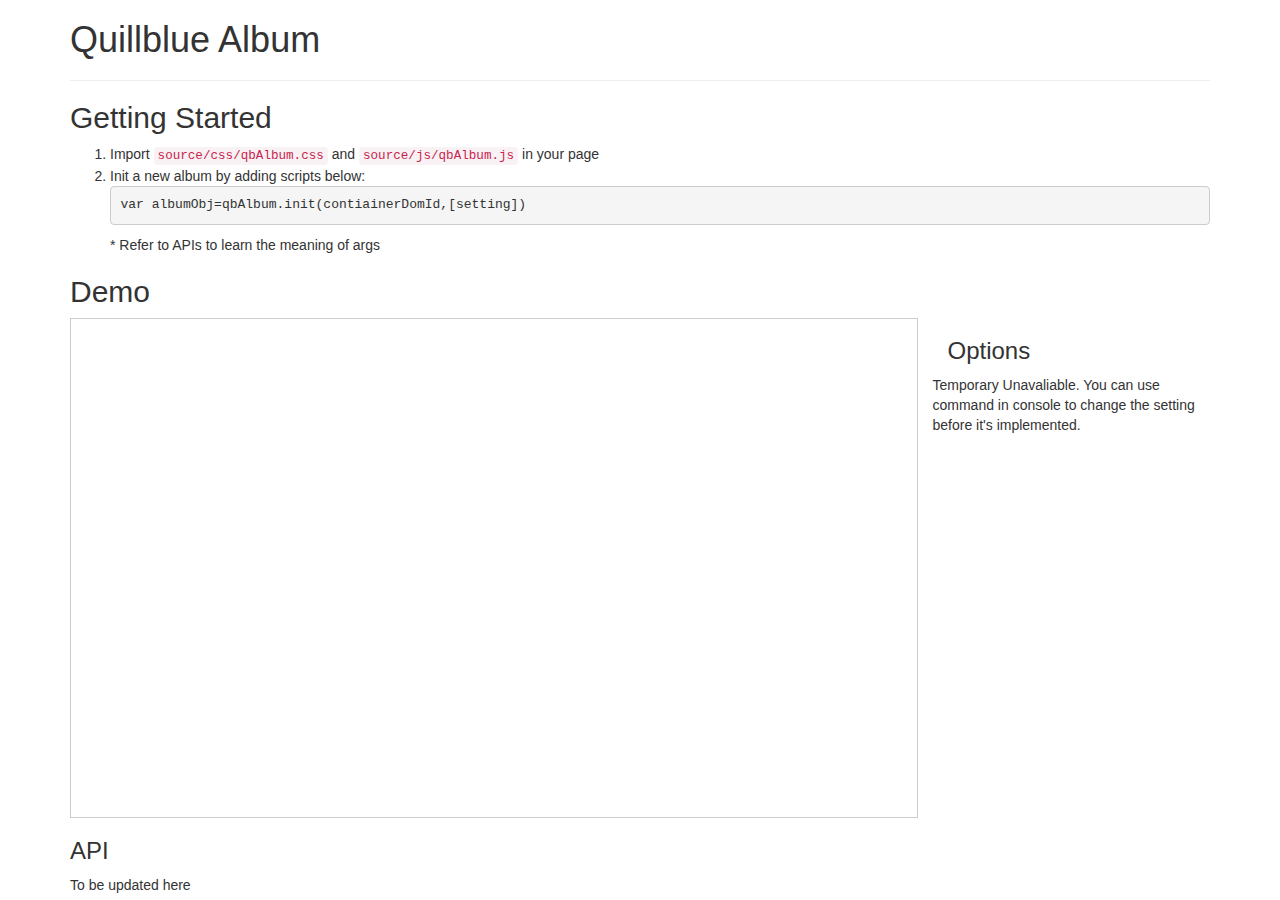
==== intro/index.html @ c092030b "Daily Commit" ====
<!DOCTYPE html>
<html>
<head>
	<meta charset="utf-8">
	<title>qbAlbum Demos</title>
	<link rel="stylesheet" type="text/css" href="../source/css/qbAlbum.css">
	<link rel="stylesheet" type="text/css" href="css/bootstrap.min.css">
	<link rel="stylesheet" type="text/css" href="css/readme.css">
</head>
<body>
	<div class="container">
		<h1>Quillblue Album</h1>
		<hr>
		<h2>Getting Started</h2>
		<ol>
			<li>Import <code>source/css/qbAlbum.css</code> and <code>source/js/qbAlbum.js</code> in your page</li>
			<li>Init a new album by adding scripts below:
			<pre>var albumObj=qbAlbum.init(contiainerDomId,[setting])</pre></li>
			* Refer to APIs to learn the meaning of args
		</ol>
		
		<h2>Demo</h2>
		<div class="row">
			<div class="col-md-9">
				<div id="example"></div>
			</div>
			<div class="col-md-3">
				<h3>Options</h3>
				<div class="row">
					Temporary Unavaliable. You can use command in console to change the setting before it's implemented.
				</div>
				<!--
				<div class="row">
					<div class="col-md-6"><label>Select a layout</label></div>
					<div class="col-md-6">
					<select class="form-control">
						<option value="1">Puzzle</option>
						<option value="2">Waterfall</option>
						<option value="3">Bucket</option>
					</select>
					</div>
				</div>
				<div class="row">
					<div class="col-md-6">
						<label>Gutter</label>
					</div>
					<div class="col-md-3">
						<input class="form-control" placeholder="x">
					</div>
					<div class="col-md-3">
						<input class="form-control" placeholder="y">
					</div>
				</div>
				<div class="row">
					<div class="col-md-8">
						<label>Waterfall Columns</label>
					</div>
					<div class="col-md-4">
						<input class="form-control" value="4">
					</div>
				</div>
				<div class="row">
					<div class="col-md-8">
						<label>Bucket MinHeight</label>
					</div>
					<div class="col-md-4">
						<input class="form-control" value="150">
					</div>
				</div>
				<div class="row">
					<div class="col-md-12">
						<input type="checkbox"> Enable Full Screen View
					</div>
				</div>
				<div class="row">
					<div class="col-md-12">
						<button>Apply Updated Option to album</button>
					</div>
				</div>
				<hr>
				<h3>Operations</h3>
				<div class="row">
					<div class="col-md-6">
						<label>Add image(s)</label>
					</div>
					<div class="col-md-4">
						<input class="form-control">
					</div>
					<div class="col-md-2">
						<button class="btn btn-primary">Add</button>
					</div>
				</div>
				<div class="row">
					<div class="col-md-6">
						<label>Delete image(s)</label>
					</div>
					<div class="col-md-4">
						<input class="form-control">
					</div>
					<div class="col-md-2">
						<button class="btn btn-primary">Delete</button>
					</div>
				</div>-->			
			</div>
		</div>

		<h3>API</h3>
		To be updated here

	</div>
	<script type="text/javascript" src="../source/js/qbAlbum.js"></script>
	<script type="text/javascript">
		var albumObj=qbAlbum.init('#example')
		function loadImg(count){
			var colors=['C23531','2F4554', '61A0A8', 'D48265', '91C7AE','749F83',  'CA8622', 'BDA29A','6E7074', '546570', 'C4CCD3']
			var imgList=[]
			for(var i=0;i<count;i++){
				var color=colors[parseInt(Math.random()*10)]
				var width=parseInt(Math.random()*40+20)*10
				var height=parseInt(Math.random()*40+20)*10
				imgList.push('http://placehold.it/'+width+'x'+height+'/'+color+'/fff')
			}
			return imgList
		}
		var imgList=loadImg(8)
		albumObj.setImage(imgList)
	</script>
</body>
</html>
---- source/css/qbAlbum.css ----
.album{
	position: relative;
	box-sizing:border-box;
	overflow: hidden;
}

	.album:after {
	    content: '';
	    display: block;
	    clear: both;
	}

.waterfall-album{
	display: flex;
}

.waterfall-col{
	margin:0 8px;
}

	.waterfall-col:first-child{
		margin-left: 0;
	}

	.waterfall-col:last-child{
		margin-right: 0;
	}

.bucket-row{
	position: relative;
	overflow: hidden;
}

.bucket-item{
	height: 100%;
	margin: 0;
	float: left;
}

	.bucket-item:after {
	    content: '';
	    display: block;
	    clear: both;
	}

.bucket-item img{
	height:100%;
}

.album-item{
	position: relative;
	overflow: hidden;
	box-sizing:border-box;
}

.album-item img{
	width:100%;
}

#shadowMask{
	position:fixed;
	width:100%;
	height: 100%;
	top:0;
	left: 0;
	background-color: rgba(0,0,0,0.8);
	z-index: 10;
	display: none;
	justify-content: space-around;
	align-items: center;
	transition: display 1s;
}
---- intro/css/readme.css ----
#example{
	height: 500px;
	border:1px solid #ccc;
	overflow-y:auto;
}

.row{
	margin-bottom:10px;
}
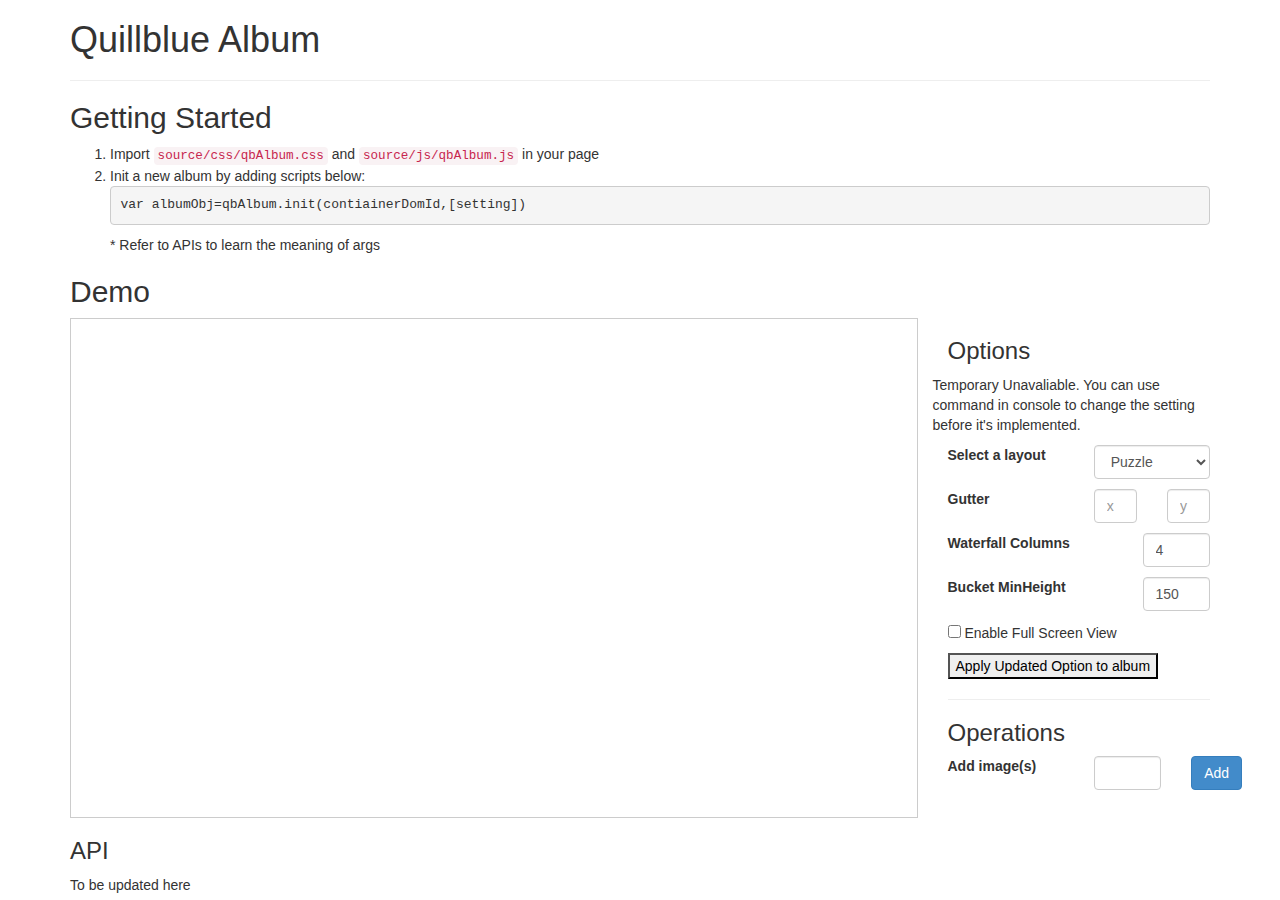
==== commit 956fe26c: "Daily Commit" ====
--- a/intro/index.html
+++ b/intro/index.html
@@ -2,7 +2,7 @@
 <html>
 <head>
 	<meta charset="utf-8">
-	<title>qbAlbum Demos</title>
+	<title>Quillblue Album(qbAlbum)</title>
 	<link rel="stylesheet" type="text/css" href="../source/css/qbAlbum.css">
 	<link rel="stylesheet" type="text/css" href="css/bootstrap.min.css">
 	<link rel="stylesheet" type="text/css" href="css/readme.css">
@@ -29,11 +29,10 @@
 				<div class="row">
 					Temporary Unavaliable. You can use command in console to change the setting before it's implemented.
 				</div>
-				<!--
 				<div class="row">
 					<div class="col-md-6"><label>Select a layout</label></div>
 					<div class="col-md-6">
-					<select class="form-control">
+					<select id="layout" class="form-control">
 						<option value="1">Puzzle</option>
 						<option value="2">Waterfall</option>
 						<option value="3">Bucket</option>
@@ -45,10 +44,10 @@
 						<label>Gutter</label>
 					</div>
 					<div class="col-md-3">
-						<input class="form-control" placeholder="x">
+						<input class="form-control" placeholder="x" id="gutterX">
 					</div>
 					<div class="col-md-3">
-						<input class="form-control" placeholder="y">
+						<input class="form-control" placeholder="y" id="gutterY">
 					</div>
 				</div>
 				<div class="row">
@@ -56,7 +55,7 @@
 						<label>Waterfall Columns</label>
 					</div>
 					<div class="col-md-4">
-						<input class="form-control" value="4">
+						<input class="form-control" value="4" id="waterfallColumns">
 					</div>
 				</div>
 				<div class="row">
@@ -64,12 +63,12 @@
 						<label>Bucket MinHeight</label>
 					</div>
 					<div class="col-md-4">
-						<input class="form-control" value="150">
+						<input class="form-control" value="150" id="bucketMinHeight">
 					</div>
 				</div>
 				<div class="row">
 					<div class="col-md-12">
-						<input type="checkbox"> Enable Full Screen View
+						<input type="checkbox" id="fullScreenViewEnabled"> Enable Full Screen View
 					</div>
 				</div>
 				<div class="row">
@@ -90,7 +89,7 @@
 						<button class="btn btn-primary">Add</button>
 					</div>
 				</div>
-				<div class="row">
+				<!--<div class="row">
 					<div class="col-md-6">
 						<label>Delete image(s)</label>
 					</div>
@@ -100,7 +99,7 @@
 					<div class="col-md-2">
 						<button class="btn btn-primary">Delete</button>
 					</div>
-				</div>-->			
+				</div>	-->	
 			</div>
 		</div>
 
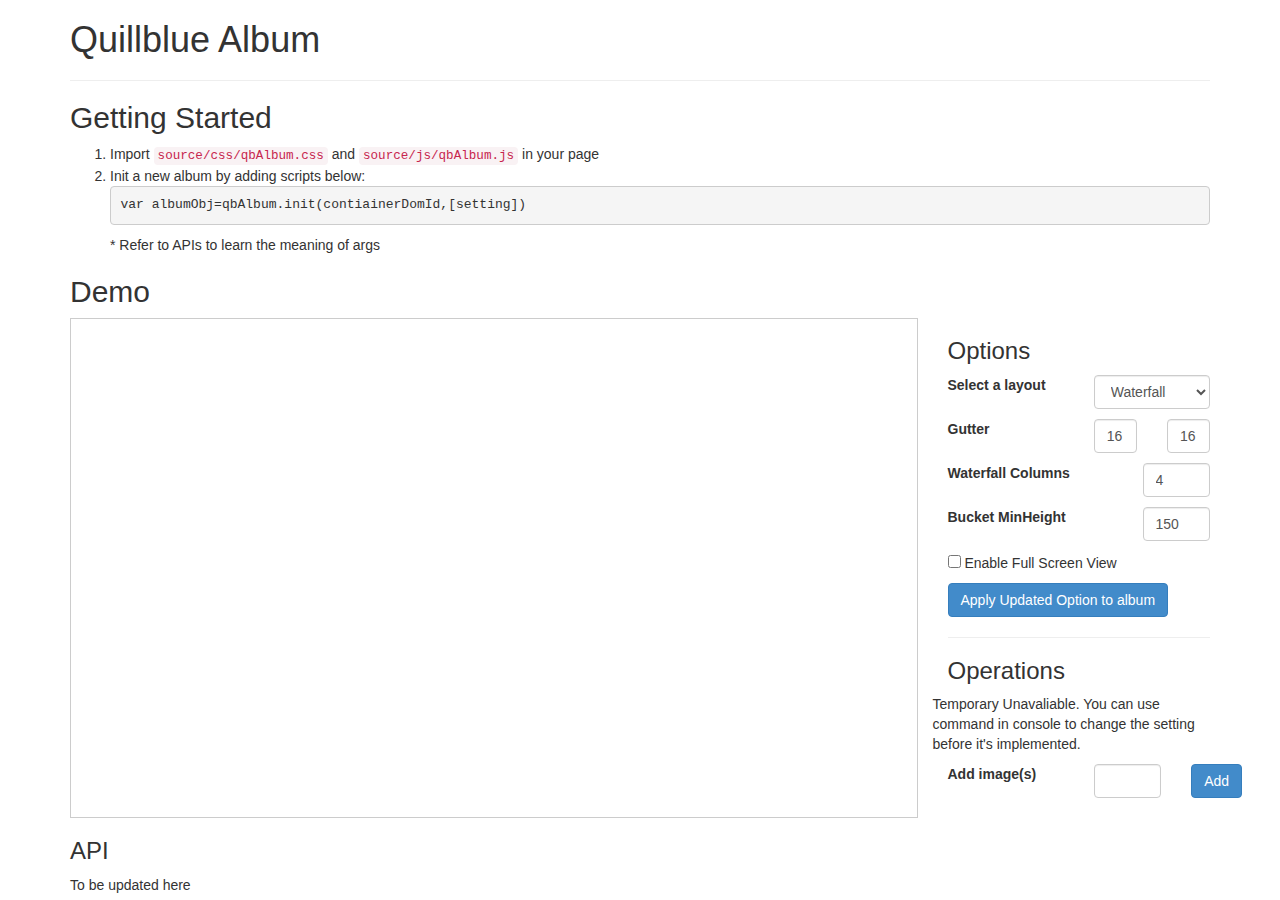
==== commit 9cb4bac6: "Daily Commit" ====
--- a/intro/index.html
+++ b/intro/index.html
@@ -27,14 +27,11 @@
 			<div class="col-md-3">
 				<h3>Options</h3>
 				<div class="row">
-					Temporary Unavaliable. You can use command in console to change the setting before it's implemented.
-				</div>
-				<div class="row">
 					<div class="col-md-6"><label>Select a layout</label></div>
 					<div class="col-md-6">
 					<select id="layout" class="form-control">
 						<option value="1">Puzzle</option>
-						<option value="2">Waterfall</option>
+						<option value="2" selected="selected">Waterfall</option>
 						<option value="3">Bucket</option>
 					</select>
 					</div>
@@ -44,10 +41,10 @@
 						<label>Gutter</label>
 					</div>
 					<div class="col-md-3">
-						<input class="form-control" placeholder="x" id="gutterX">
+						<input class="form-control" placeholder="x" id="gutterX" value="16">
 					</div>
 					<div class="col-md-3">
-						<input class="form-control" placeholder="y" id="gutterY">
+						<input class="form-control" placeholder="y" id="gutterY" value="16">
 					</div>
 				</div>
 				<div class="row">
@@ -73,11 +70,14 @@
 				</div>
 				<div class="row">
 					<div class="col-md-12">
-						<button>Apply Updated Option to album</button>
+						<button class="btn btn-primary" id="btnUpdate">Apply Updated Option to album</button>
 					</div>
 				</div>
 				<hr>
 				<h3>Operations</h3>
+				<div class="row">
+					Temporary Unavaliable. You can use command in console to change the setting before it's implemented.
+				</div>
 				<div class="row">
 					<div class="col-md-6">
 						<label>Add image(s)</label>
@@ -123,6 +123,20 @@
 		}
 		var imgList=loadImg(8)
 		albumObj.setImage(imgList)
+		var btnUpdate=document.getElementById('btnUpdate')
+		btnUpdate.addEventListener('click',function(){
+			if(document.getElementById('fullScreenViewEnabled').checked){
+				albumObj.enableFullscreen()
+			}
+			else{
+				albumObj.disableFullscreen()
+			}
+			albumObj.setGutter(document.getElementById('gutterX').value,document.getElementById('gutterY').value)
+			albumObj.setWaterfallColumn(document.getElementById('waterfallColumns').value)
+			albumObj.setBucketMinHeight(document.getElementById('bucketMinHeight').value)
+			albumObj.setLayout(parseInt(document.getElementById('layout').value))
+			albumObj.refresh()
+		})
 	</script>
 </body>
 </html>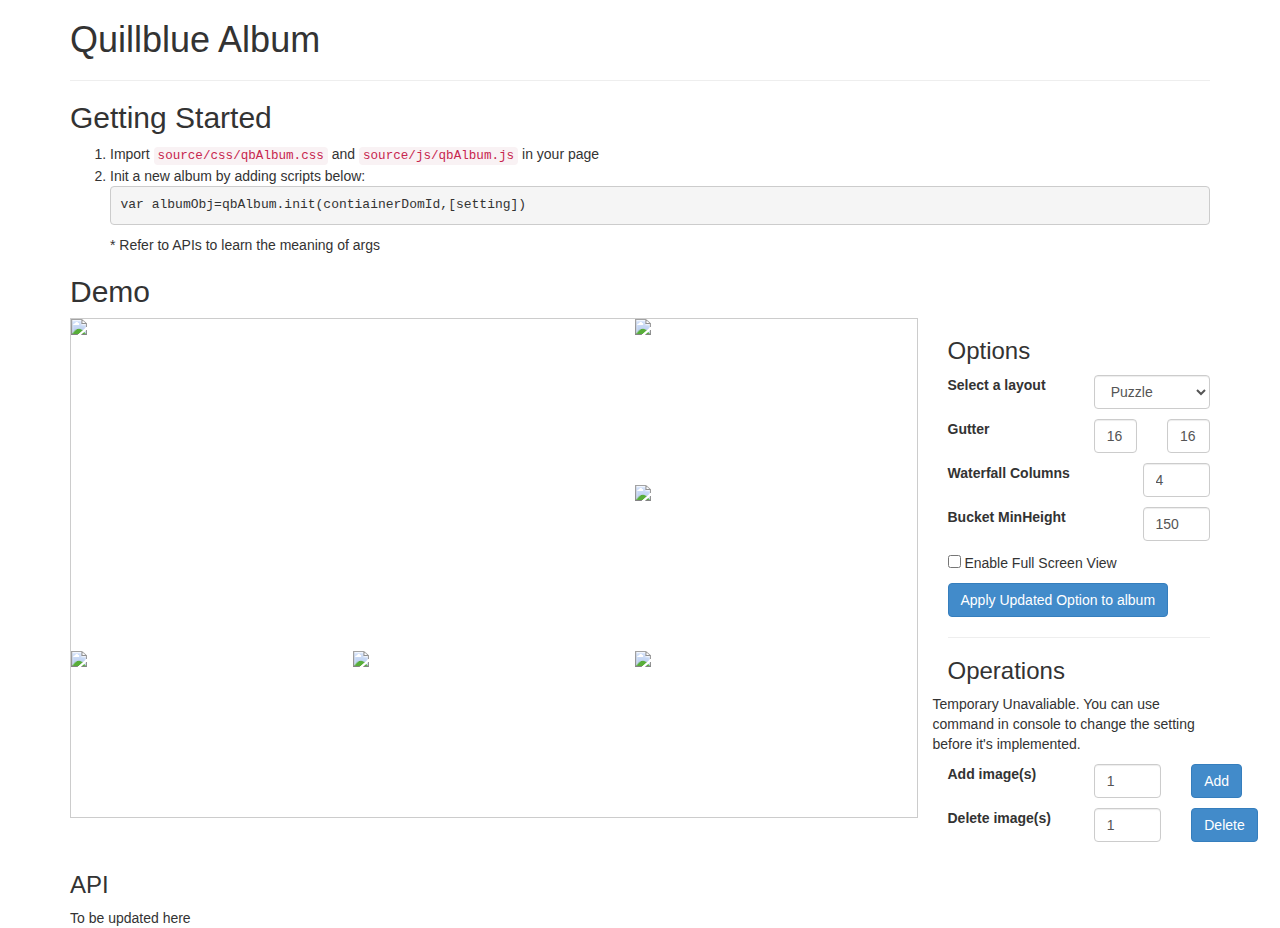
==== commit be6cab2a: "Daily Update. Puzzle mode is still broken." ====
--- a/intro/index.html
+++ b/intro/index.html
@@ -30,8 +30,8 @@
 					<div class="col-md-6"><label>Select a layout</label></div>
 					<div class="col-md-6">
 					<select id="layout" class="form-control">
-						<option value="1">Puzzle</option>
-						<option value="2" selected="selected">Waterfall</option>
+						<option value="1" selected="selected">Puzzle</option>
+						<option value="2">Waterfall</option>
 						<option value="3">Bucket</option>
 					</select>
 					</div>
@@ -83,23 +83,23 @@
 						<label>Add image(s)</label>
 					</div>
 					<div class="col-md-4">
-						<input class="form-control">
+						<input class="form-control" id="inputAddCount" value="1">
 					</div>
 					<div class="col-md-2">
-						<button class="btn btn-primary">Add</button>
+						<button class="btn btn-primary" id="btnAdd">Add</button>
 					</div>
 				</div>
-				<!--<div class="row">
+				<div class="row">
 					<div class="col-md-6">
 						<label>Delete image(s)</label>
 					</div>
 					<div class="col-md-4">
-						<input class="form-control">
+						<input class="form-control" id="inputDelCount" value="1">
 					</div>
 					<div class="col-md-2">
-						<button class="btn btn-primary">Delete</button>
+						<button class="btn btn-primary" id="btnDelete">Delete</button>
 					</div>
-				</div>	-->	
+				</div>
 			</div>
 		</div>
 
@@ -108,35 +108,6 @@
 
 	</div>
 	<script type="text/javascript" src="../source/js/qbAlbum.js"></script>
-	<script type="text/javascript">
-		var albumObj=qbAlbum.init('#example')
-		function loadImg(count){
-			var colors=['C23531','2F4554', '61A0A8', 'D48265', '91C7AE','749F83',  'CA8622', 'BDA29A','6E7074', '546570', 'C4CCD3']
-			var imgList=[]
-			for(var i=0;i<count;i++){
-				var color=colors[parseInt(Math.random()*10)]
-				var width=parseInt(Math.random()*40+20)*10
-				var height=parseInt(Math.random()*40+20)*10
-				imgList.push('http://placehold.it/'+width+'x'+height+'/'+color+'/fff')
-			}
-			return imgList
-		}
-		var imgList=loadImg(8)
-		albumObj.setImage(imgList)
-		var btnUpdate=document.getElementById('btnUpdate')
-		btnUpdate.addEventListener('click',function(){
-			if(document.getElementById('fullScreenViewEnabled').checked){
-				albumObj.enableFullscreen()
-			}
-			else{
-				albumObj.disableFullscreen()
-			}
-			albumObj.setGutter(document.getElementById('gutterX').value,document.getElementById('gutterY').value)
-			albumObj.setWaterfallColumn(document.getElementById('waterfallColumns').value)
-			albumObj.setBucketMinHeight(document.getElementById('bucketMinHeight').value)
-			albumObj.setLayout(parseInt(document.getElementById('layout').value))
-			albumObj.refresh()
-		})
-	</script>
+	<script type="text/javascript" src="js/intro.js"></script>
 </body>
 </html>--- a/source/css/qbAlbum.css
+++ b/source/css/qbAlbum.css
@@ -9,6 +9,28 @@
 	    display: block;
 	    clear: both;
 	}
+
+.puzzle-album-item{
+	position: relative;
+	overflow: hidden;
+	float:left;
+	box-sizing:border-box;
+}
+
+.puzzle-album-item img{
+	position: absolute;
+}
+
+.puzzle-album-2 .album-item {
+    position: absolute;
+}
+
+.puzzle-album-2 .album-item:last-child {
+    right: 0;
+    -webkit-clip-path: polygon(50% 0, 100% 0, 100% 100%, 0% 100%);
+    clip-path: url(plugin/clip.svg#trapezoid);
+}
+
 
 .waterfall-album{
 	display: flex;
